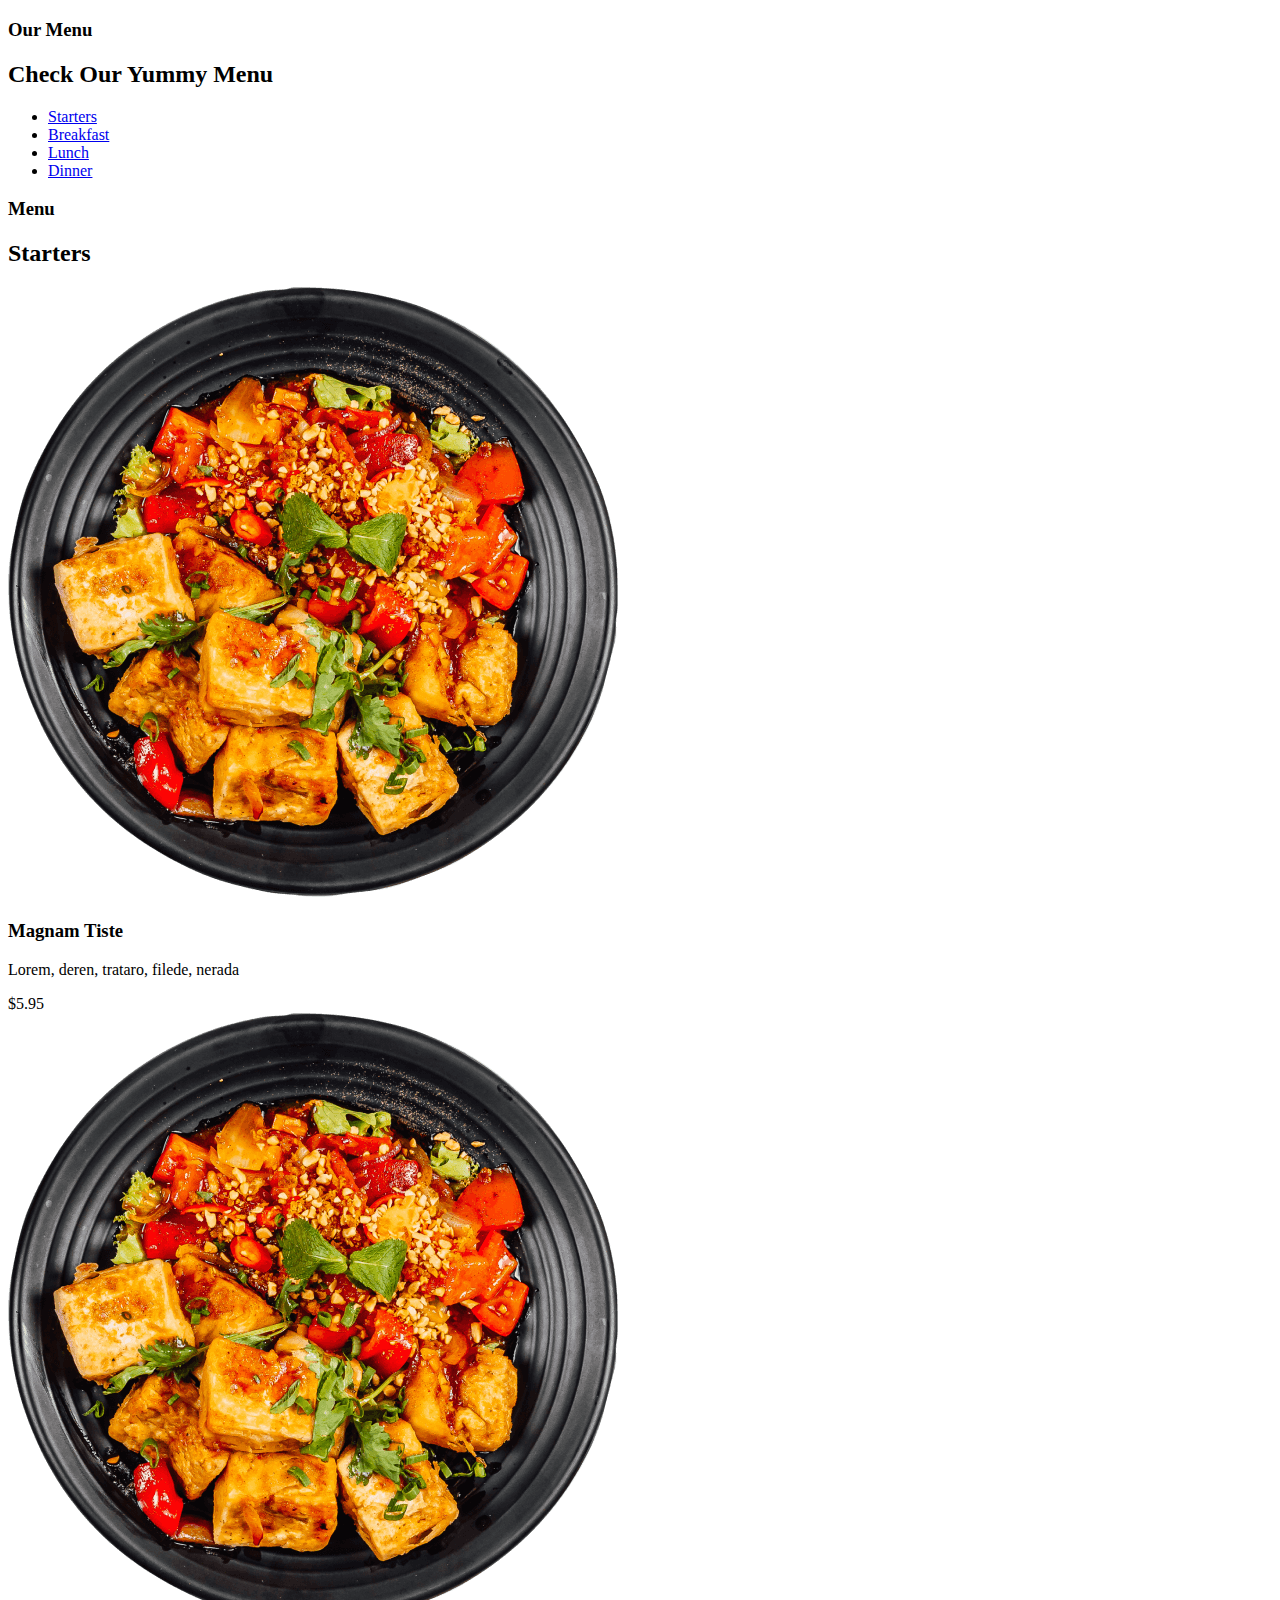
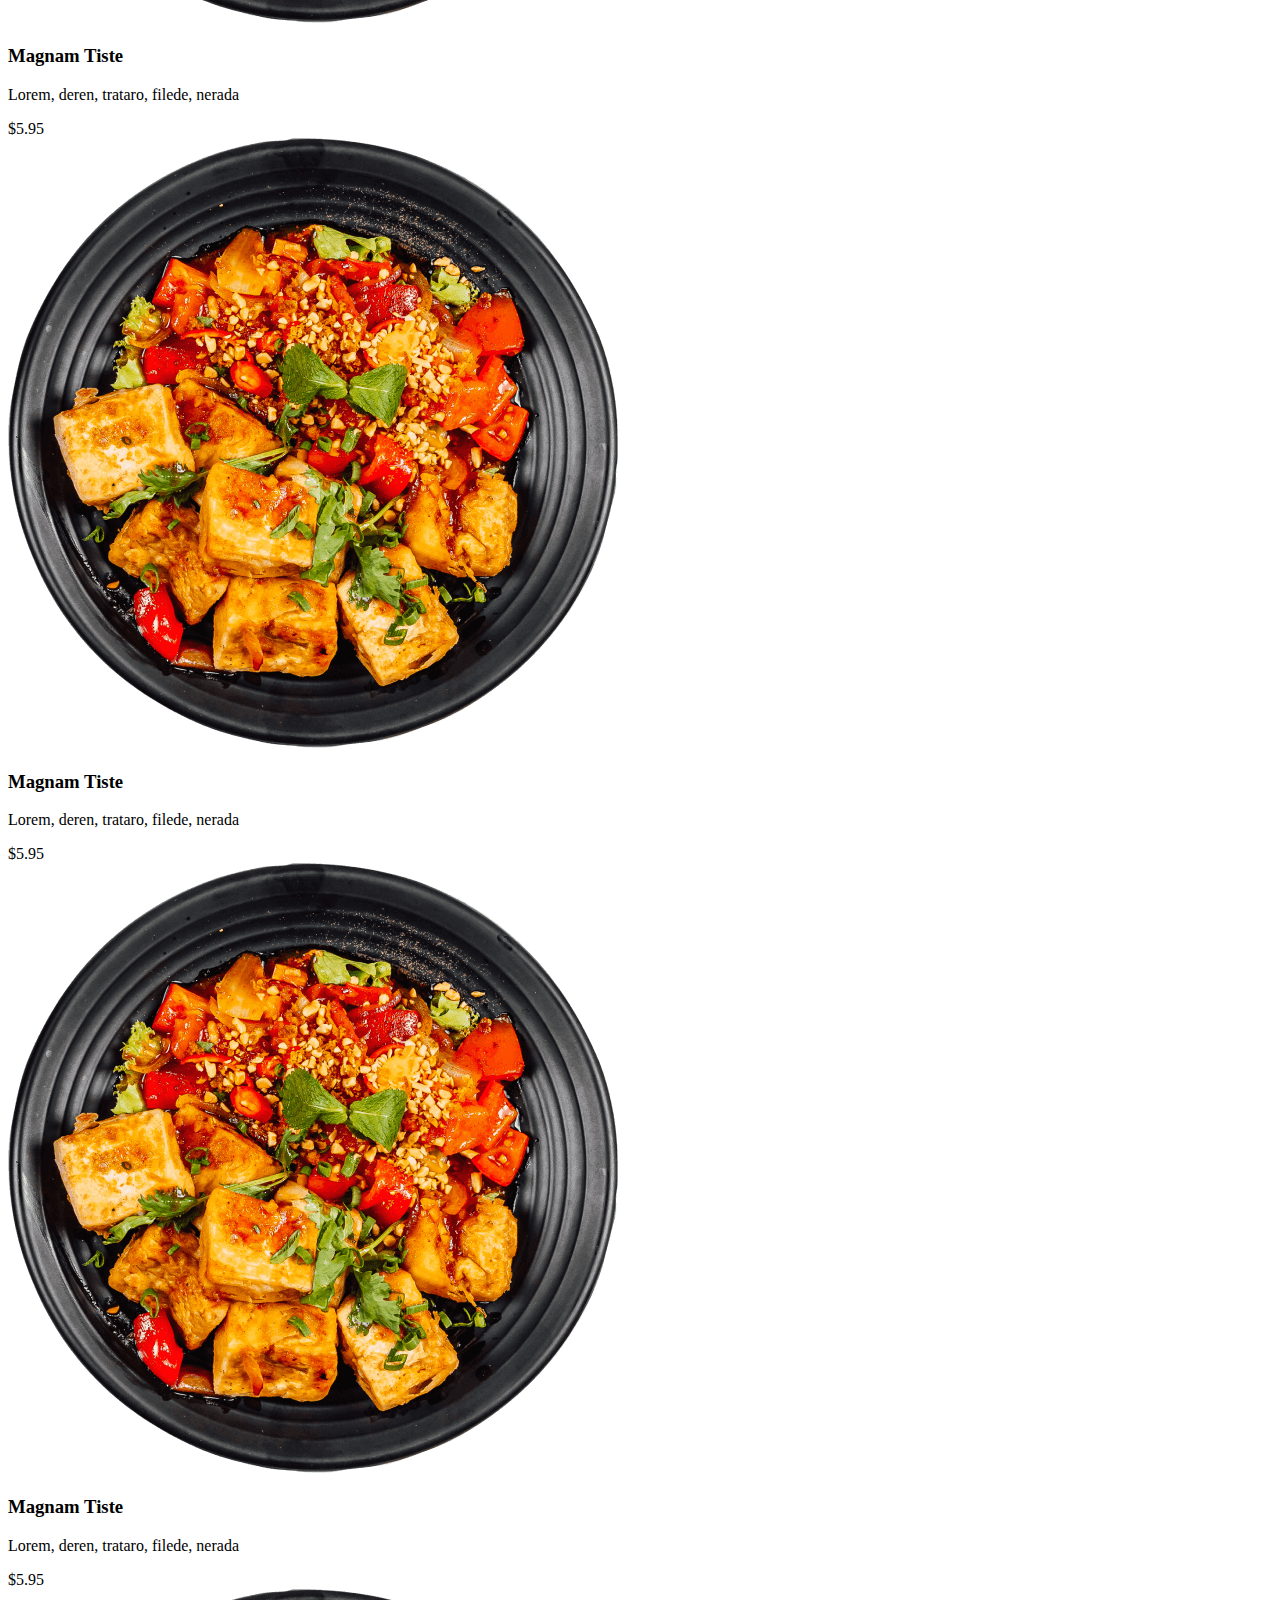
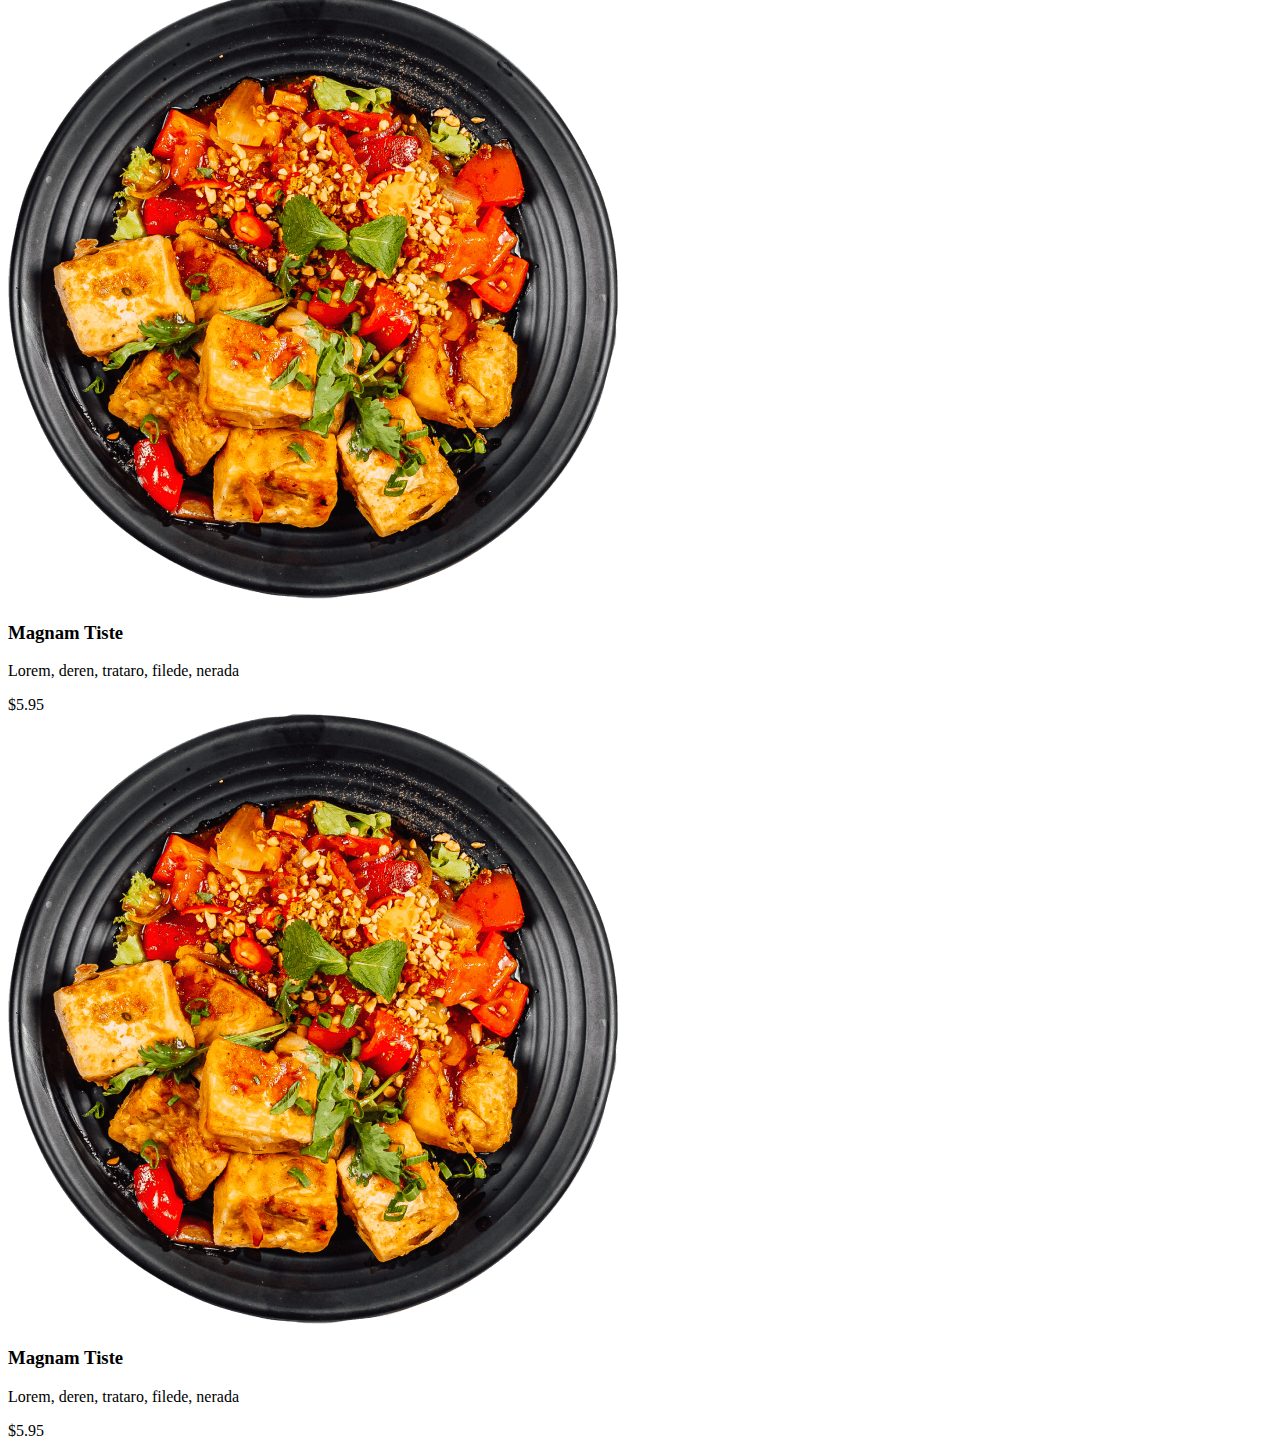
==== P33206022023Lab/index.html @ a447862d "06 02 2023 Lab" ====
<!DOCTYPE html>
<html lang="en">
<head>
    <meta charset="UTF-8">
    <meta http-equiv="X-UA-Compatible" content="IE=edge">
    <meta name="viewport" content="width=device-width, initial-scale=1.0">
    <link rel="stylesheet" href="/assets/css/style.css">
    <title>Document</title>
</head>
<body>
    
    <main>

        <section id="menu-section">

            <div class="container">
                <div class="row d-flex flex-direction-column align-item-center">

                    <h3 class="margin-top-20">Our Menu</h3>
                    <h2 class="menu-h2 font-family-primary">Check Our <span> Yummy Menu</span></h2>
                    <ul id="menu-list" class="d-flex">

                        <li class="menu-list-item">

                            <a target="_blank" href="https://fonts.google.com/specimen/Inter?query=Inter" class="menu-list-item-link">Starters</a>

                        </li>

                        <li class="menu-list-item">

                            <a href="#" class="menu-list-item-link">Breakfast</a>

                        </li>

                        <li class="menu-list-item">

                            <a href="#" class="menu-list-item-link">Lunch</a>

                        </li>

                        <li class="menu-list-item">

                            <a href="#" class="menu-list-item-link">Dinner</a>

                        </li>
                    </ul>

                    <h3 class="margin-top-20">Menu</h3>
                    <h2 class="menu-h2">Starters</h2>

                    <div class="row d-flex flex-wrap">

                        <div class="menu-card col-4 d-flex flex-direction-column align-item-center">
                            <img class="menu-card-img" src="assets/img/menu-item-1.png" alt="menu card">
                            <h3 class="menu-card-h3 margin-top-20">Magnam Tiste</h3>
                            <p class="menu-card-p margin-top-10">Lorem, deren, trataro, filede, nerada</p>
                            <span class="menu-card-span margin-top-10">$5.95</span>
                        </div>

                        <div class="menu-card col-4 d-flex flex-direction-column align-item-center">
                            <img class="menu-card-img" src="assets/img/menu-item-1.png" alt="menu card">
                            <h3 class="menu-card-h3 margin-top-20">Magnam Tiste</h3>
                            <p class="menu-card-p margin-top-10">Lorem, deren, trataro, filede, nerada</p>
                            <span class="menu-card-span margin-top-10">$5.95</span>
                        </div>

                        <div class="menu-card col-4 d-flex flex-direction-column align-item-center">
                            <img class="menu-card-img" src="assets/img/menu-item-1.png" alt="menu card">
                            <h3 class="menu-card-h3 margin-top-20">Magnam Tiste</h3>
                            <p class="menu-card-p margin-top-10">Lorem, deren, trataro, filede, nerada</p>
                            <span class="menu-card-span margin-top-10">$5.95</span>
                        </div>

                        <div class="menu-card col-4 d-flex flex-direction-column align-item-center">
                            <img class="menu-card-img" src="assets/img/menu-item-1.png" alt="menu card">
                            <h3 class="menu-card-h3 margin-top-20">Magnam Tiste</h3>
                            <p class="menu-card-p margin-top-10">Lorem, deren, trataro, filede, nerada</p>
                            <span class="menu-card-span margin-top-10">$5.95</span>
                        </div>

                        <div class="menu-card col-4 d-flex flex-direction-column align-item-center">
                            <img class="menu-card-img" src="assets/img/menu-item-1.png" alt="menu card">
                            <h3 class="menu-card-h3 margin-top-20">Magnam Tiste</h3>
                            <p class="menu-card-p margin-top-10">Lorem, deren, trataro, filede, nerada</p>
                            <span class="menu-card-span margin-top-10">$5.95</span>
                        </div>

                        <div class="menu-card col-4 d-flex flex-direction-column align-item-center">
                            <img class="menu-card-img" src="assets/img/menu-item-1.png" alt="menu card">
                            <h3 class="menu-card-h3 margin-top-20">Magnam Tiste</h3>
                            <p class="menu-card-p margin-top-10">Lorem, deren, trataro, filede, nerada</p>
                            <span class="menu-card-span margin-top-10">$5.95</span>
                        </div>

                    </div>

                </div>
            </div>
        </section>

    </main>
</body>
</html>
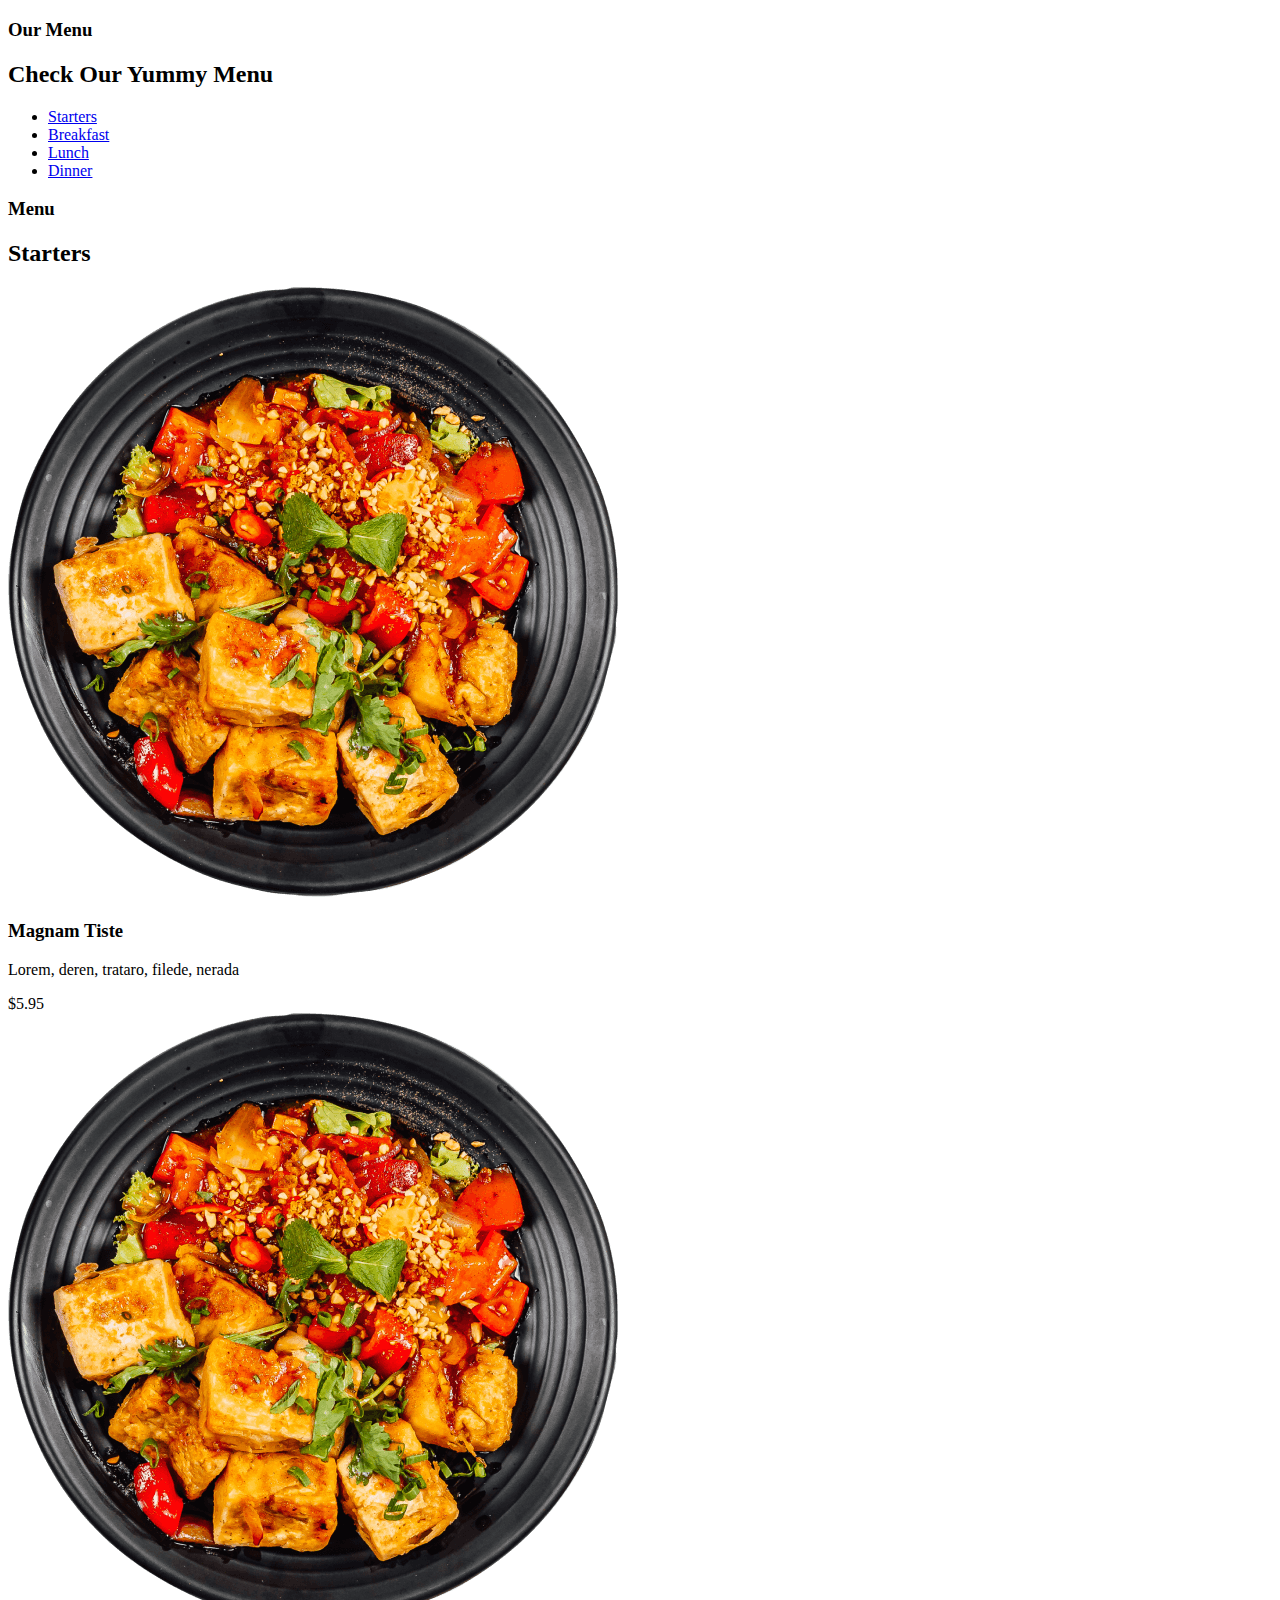
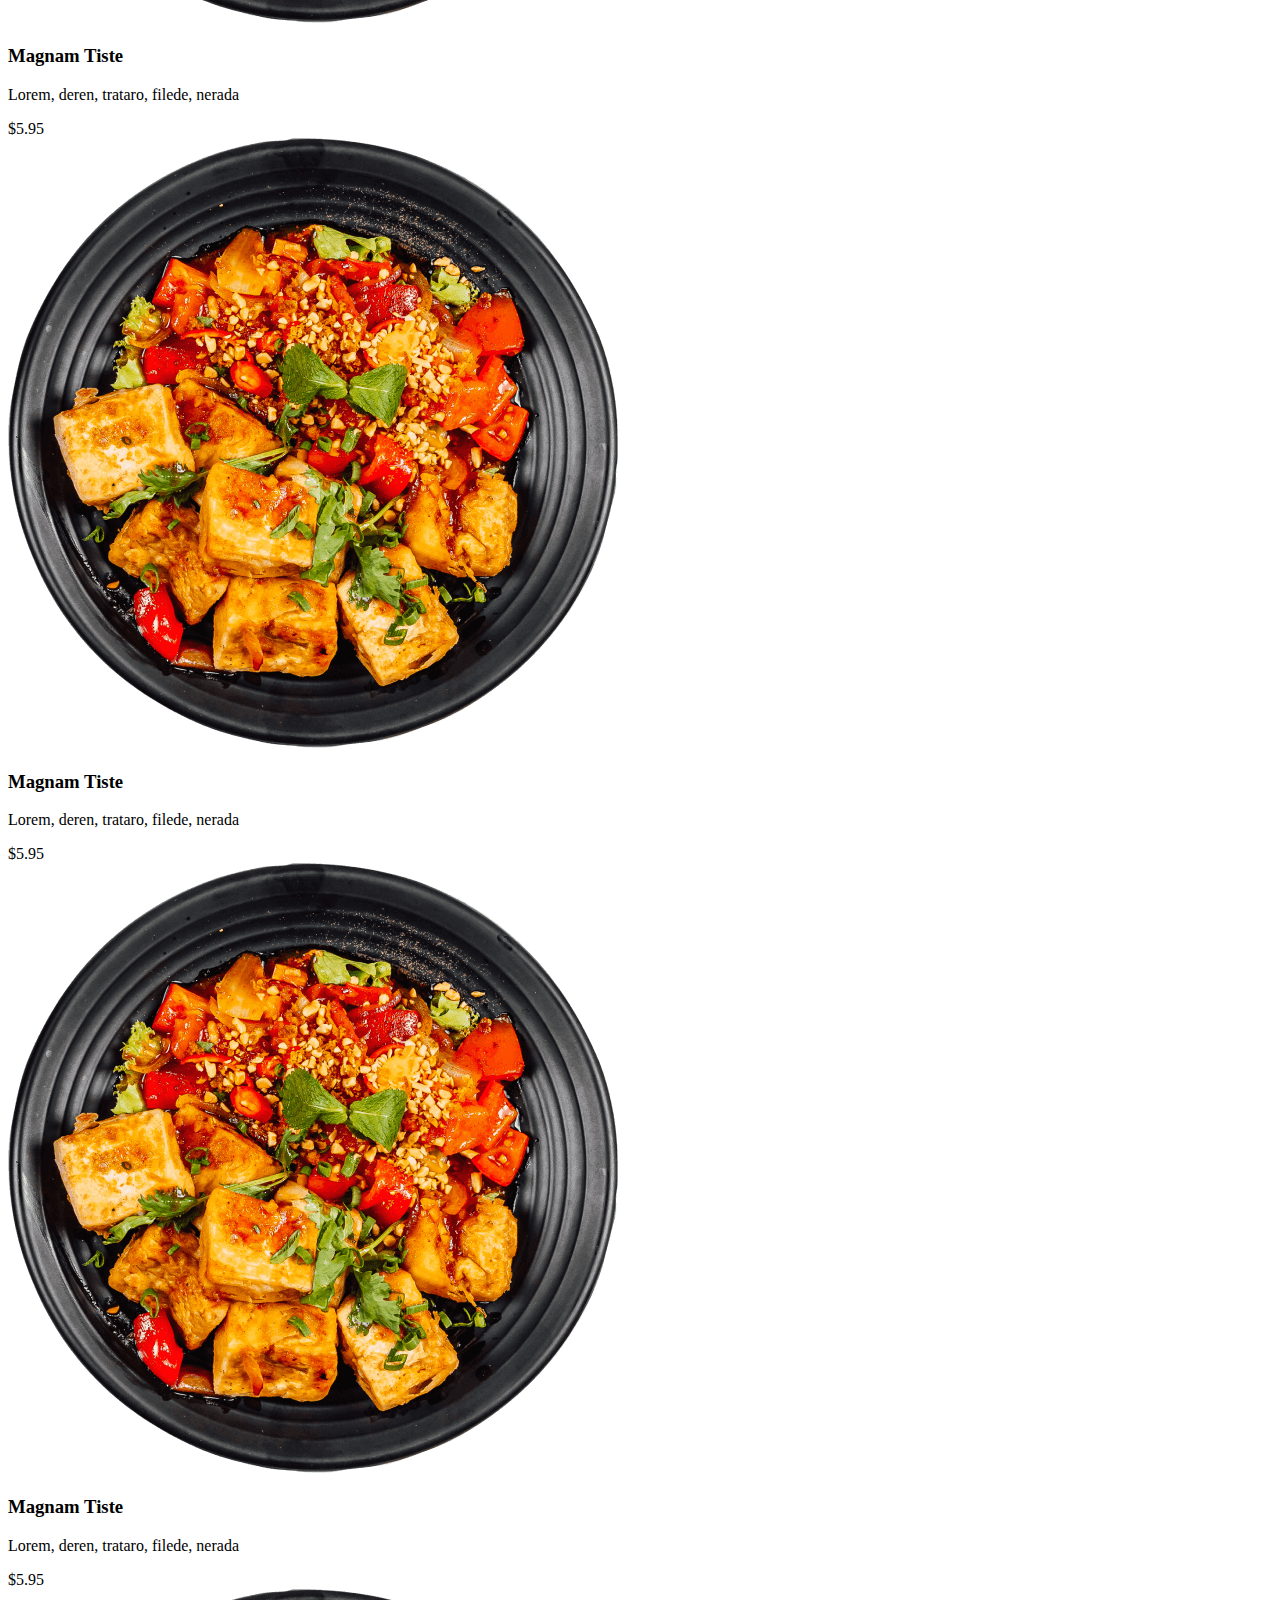
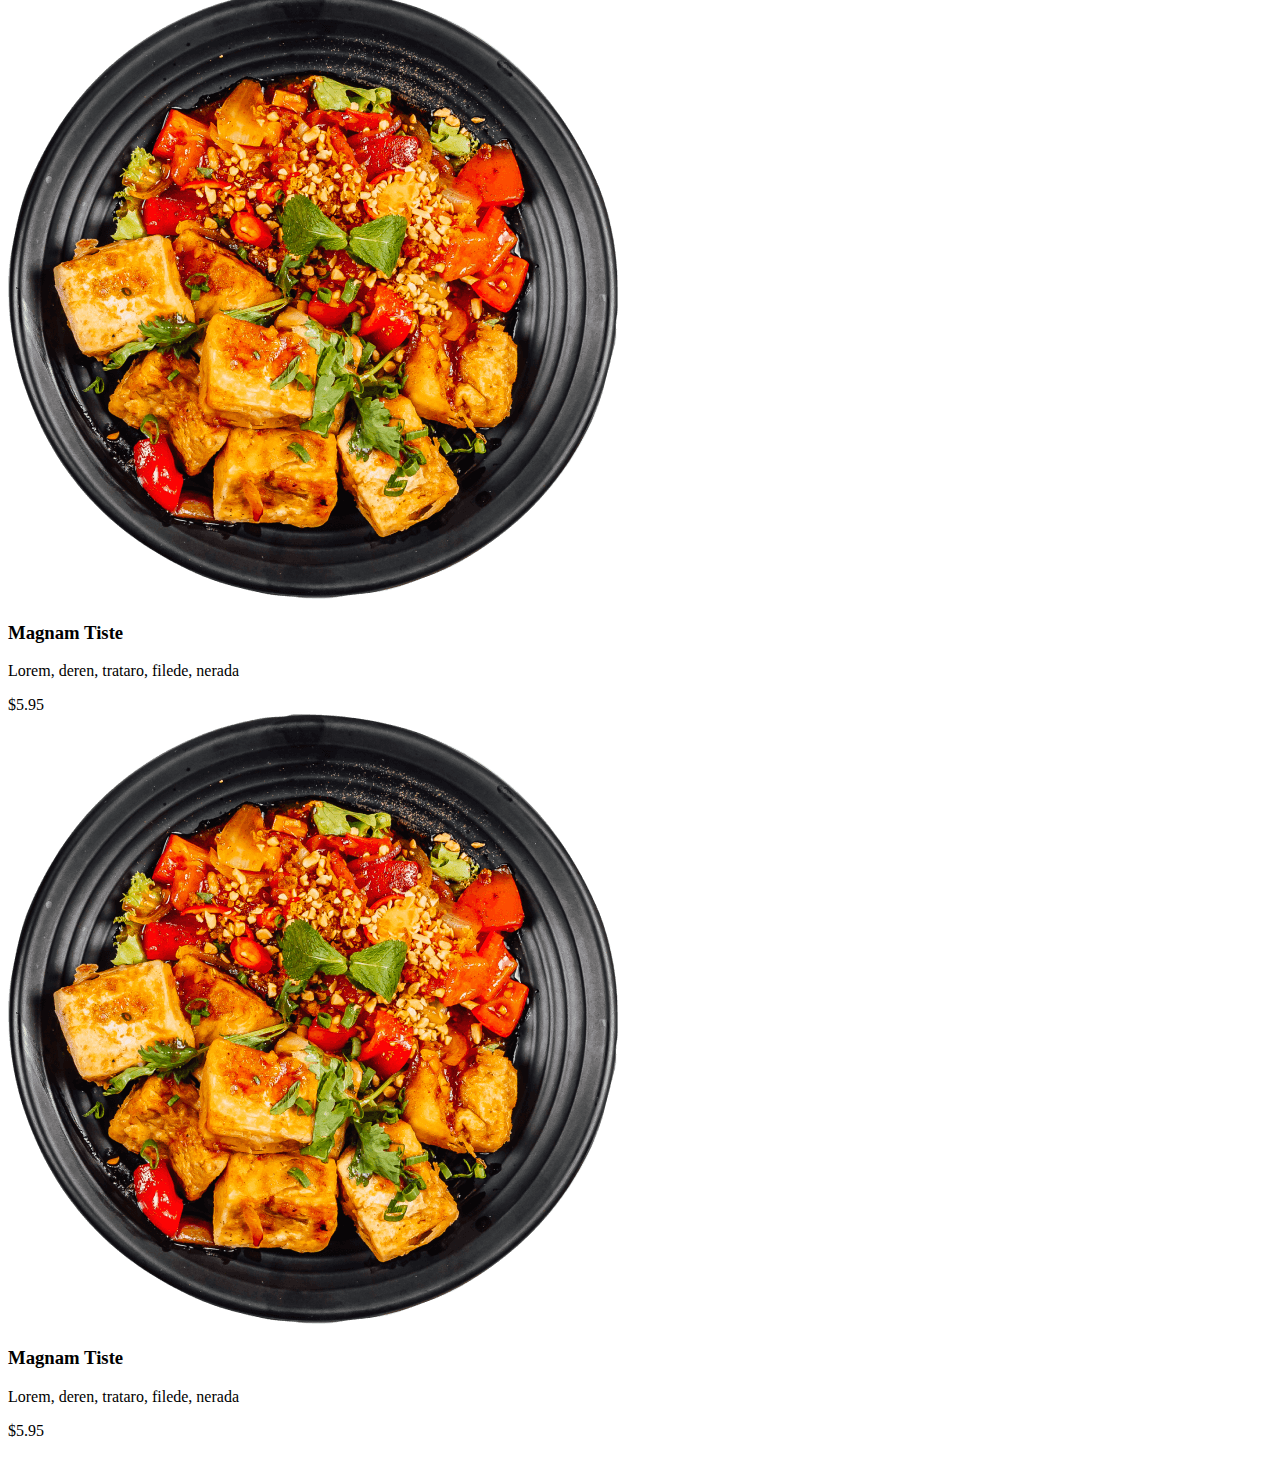
==== commit ae3547fd: "added test section" ====
--- a/P33206022023Lab/index.html
+++ b/P33206022023Lab/index.html
@@ -1,14 +1,17 @@
 <!DOCTYPE html>
 <html lang="en">
+
 <head>
     <meta charset="UTF-8">
     <meta http-equiv="X-UA-Compatible" content="IE=edge">
     <meta name="viewport" content="width=device-width, initial-scale=1.0">
     <link rel="stylesheet" href="/assets/css/style.css">
+    <link rel="stylesheet" href="https://cdnjs.cloudflare.com/ajax/libs/font-awesome/6.4.0/css/all.min.css" integrity="sha512-iecdLmaskl7CVkqkXNQ/ZH/XLlvWZOJyj7Yy7tcenmpD1ypASozpmT/E0iPtmFIB46ZmdtAc9eNBvH0H/ZpiBw==" crossorigin="anonymous" referrerpolicy="no-referrer" />
     <title>Document</title>
 </head>
+
 <body>
-    
+
     <main>
 
         <section id="menu-section">
@@ -22,7 +25,8 @@
 
                         <li class="menu-list-item">
 
-                            <a target="_blank" href="https://fonts.google.com/specimen/Inter?query=Inter" class="menu-list-item-link">Starters</a>
+                            <a target="_blank" href="https://fonts.google.com/specimen/Inter?query=Inter"
+                                class="menu-list-item-link">Starters</a>
 
                         </li>
 
@@ -98,6 +102,23 @@
             </div>
         </section>
 
+        <section id="test-section">
+
+            <div class="container">
+
+                <div class="row">
+                    <div class="col-6">
+                        <div id="test-div" class="d-flex justify-content-center"><img id="test-img"
+                                src="https://bootstrapmade.com/demo/templates/Yummy/assets/img/about-2.jpg" alt="">
+                        
+                                <a id="test-a" href="#"><i class="fa-solid fa-play"></i></a>
+                            </div>
+                    </div>
+                </div>
+            </div>
+        </section>
+
     </main>
 </body>
+
 </html>